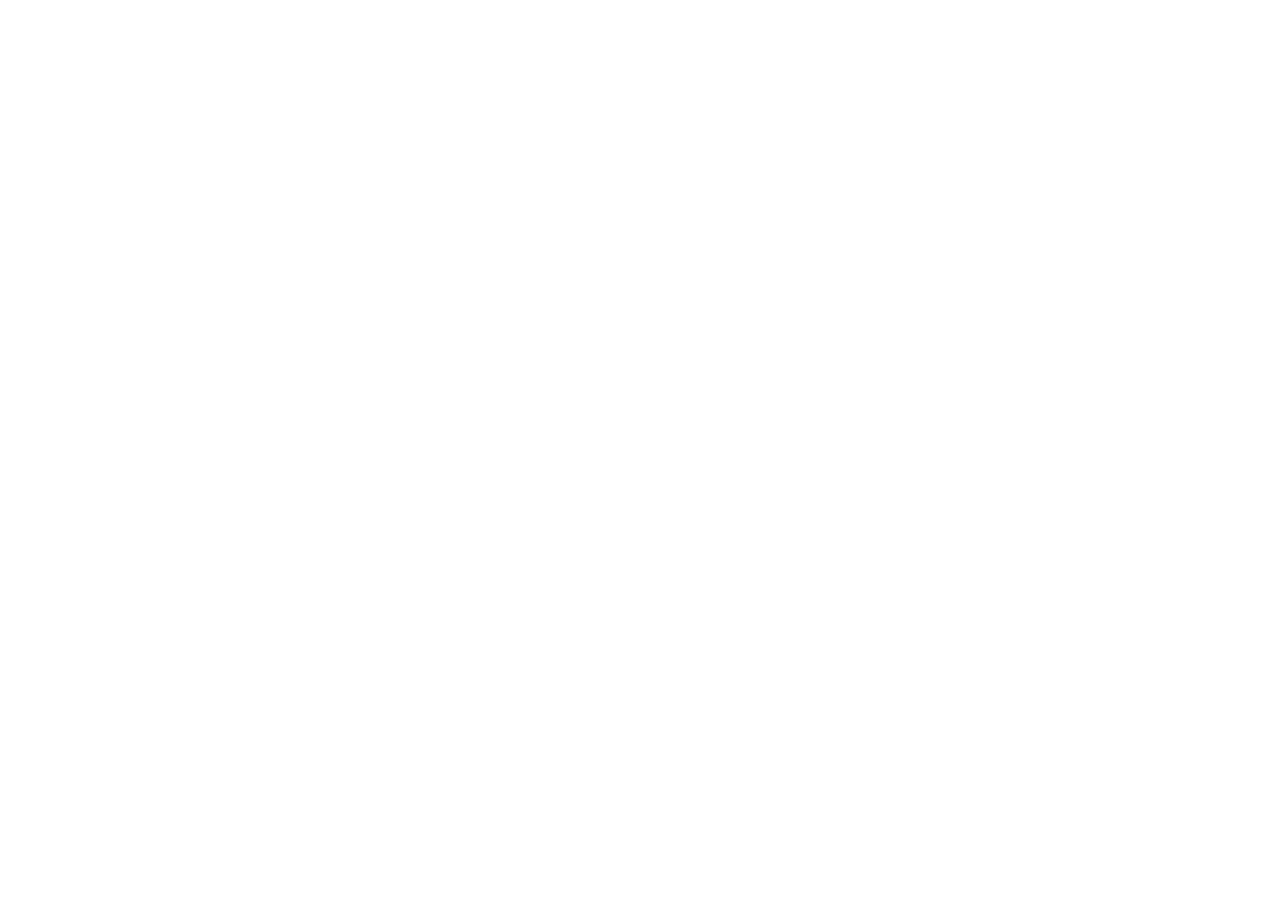
==== src/index.html @ 9c105b32 "Initial commit" ====
<!DOCTYPE html>
<html lang="en">
  <head>
    <meta charset="UTF-8" />
    <link rel="icon" type="image/svg+xml" href="/favicon.svg" />
    <meta name="viewport" content="width=device-width, initial-scale=1.0" />
    <title>Vanilla App Template</title>
    <link rel="stylesheet" href="./css/styles.css" />
  </head>
  <body>
    <load src="./partials/header.html" icon-path="img/sprite.svg#logo" />

    <main>
      <!-- Loads the specified .html file -->
      <load src="./partials/vite-promo.html" />
      <load src="./partials/badges.html" />
    </main>

    <load src="./partials/footer.html" />

    <script type="module" src="./main.js"></script>
  </body>
</html>
---- src/css/styles.css ----
/**
  |============================
  | include css partials with
  | default @import url()
  |============================
*/
/* Common styles */
@import url('./reset.css');
@import url('./base.css');
@import url('./container.css');
@import url('./animations.css');

/* Sections style */
@import url('./header.css');
@import url('./vite-promo.css');
@import url('./badges.css');
@import url('./back-link.css');
@import url('./footer.css');
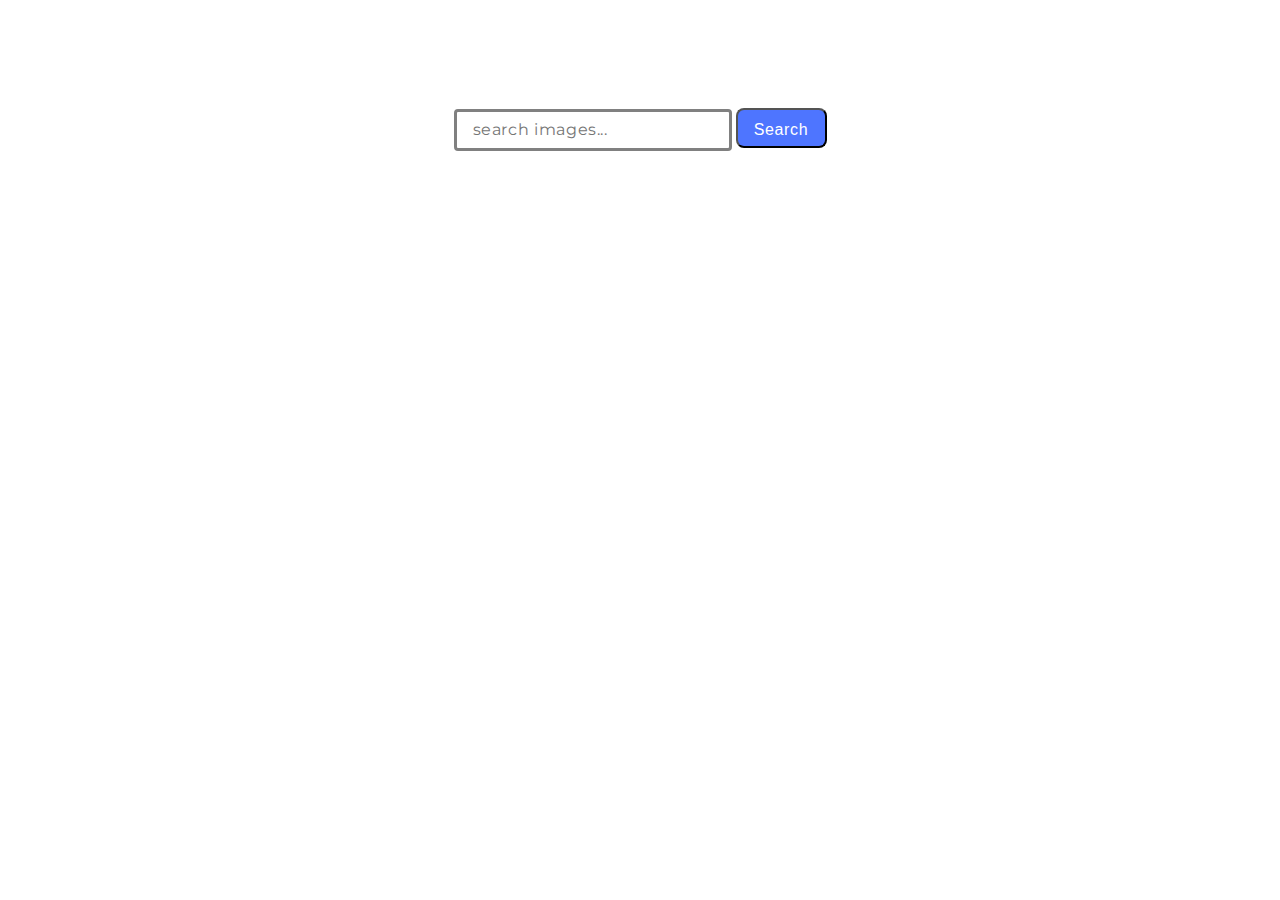
==== commit a8dfdf25: "Update index.html" ====
--- a/src/index.html
+++ b/src/index.html
@@ -2,22 +2,46 @@
 <html lang="en">
   <head>
     <meta charset="UTF-8" />
-    <link rel="icon" type="image/svg+xml" href="/favicon.svg" />
+    
     <meta name="viewport" content="width=device-width, initial-scale=1.0" />
-    <title>Vanilla App Template</title>
+    <meta http-equiv="Content-Security-Policy" content="upgrade-insecure-requests">
+    <title>goit-js-hw-12</title>
+
     <link rel="stylesheet" href="./css/styles.css" />
+    <link rel="preconnect" href="https://fonts.googleapis.com">
+<link rel="preconnect" href="https://fonts.gstatic.com" crossorigin>
+<link href="https://fonts.googleapis.com/css2?family=DM+Sans:ital,opsz,wght@0,9..40,100..1000;1,9..40,100..1000&family=Inter+Tight:ital,wght@0,100..900;1,100..900&family=Montserrat:ital,wght@0,100..900;1,100..900&family=Titan+One&display=swap" rel="stylesheet">
+
   </head>
   <body>
-    <load src="./partials/header.html" icon-path="img/sprite.svg#logo" />
+    
+    <main>
+      
 
-    <main>
-      <!-- Loads the specified .html file -->
-      <load src="./partials/vite-promo.html" />
-      <load src="./partials/badges.html" />
+
+      <form class="form">
+        <label class="firstfield">
+          
+          <input class="input-search" type="text" name="search" placeholder="search images..." required />
+        </label>
+        
+        <button class="search-btn" type="submit">Search</button>
+        <p class="wait-msg"></p>
+      </form>
+
+      <ul class="gallery">
+        
+        
+      </ul>
+
+      <button class="load-btn hidden" type="submit">Load more</button>
+      <p class="load-msg"></p>
+
+
     </main>
-
-    <load src="./partials/footer.html" />
-
+   
+    
+    
     <script type="module" src="./main.js"></script>
   </body>
 </html>
--- a/src/css/styles.css
+++ b/src/css/styles.css
@@ -1,18 +1,132 @@
-/**
-  |============================
-  | include css partials with
-  | default @import url()
-  |============================
-*/
-/* Common styles */
-@import url('./reset.css');
-@import url('./base.css');
-@import url('./container.css');
-@import url('./animations.css');
+ul {
+    list-style-type: none;
+}
 
-/* Sections style */
-@import url('./header.css');
-@import url('./vite-promo.css');
-@import url('./badges.css');
-@import url('./back-link.css');
-@import url('./footer.css');
+a {
+    text-decoration: none;
+    color: #000000;
+}
+
+main {
+    padding: 100px;
+    text-align: center;
+}
+
+.input-search {
+font-family: "Montserrat", sans-serif;
+ width: 240px;
+ height: 20px;
+ border-radius: 4px;
+ background: #fff;
+ border: solid #808080;
+ font-weight: 400;
+font-size: 16px;
+line-height: 150%;
+letter-spacing: 0.04em;
+color: #808080;
+padding: 8px 16px;
+}
+
+.input-search:hover {
+    border: solid #000000;
+}
+
+.input-search:focus {
+    border: solid #4E75FF;
+}
+
+.search-btn {
+font-weight: 500;
+font-size: 16px;
+line-height: 150%;
+letter-spacing: 0.04em;
+color: #fff;
+width: 91px;
+height: 40px;
+border-radius: 8px;
+padding: 8px 16px;
+text-align: center;
+background-color: #4E75FF;
+}
+
+
+.search-btn:hover {
+    background-color: #6C8CFF;
+}
+
+.loader {
+    width: 48px;
+    height: 48px;
+    border: 2px solid #fff;
+    border-radius: 50%;
+    display: inline-block;
+    position: relative;
+    box-sizing: border-box;
+    animation: rotation 1s linear infinite;
+  }
+  .loader::after {
+    content: '';
+    box-sizing: border-box;
+    position: absolute;
+    left: 50%;
+    top: 0;
+    background: #3f1306;
+    width: 3px;
+    height: 24px;
+    transform: translateX(-50%);
+  }
+  
+  @keyframes rotation {
+    0% {
+      transform: rotate(0deg);
+    }
+    100% {
+      transform: rotate(360deg);
+    }
+  }
+
+.gallery {
+    display: flex;
+    flex-wrap: wrap;
+    column-gap: 24px;
+    row-gap: 24px;
+}
+
+.gallery-item {
+    width: 360px;
+    height: 220px;
+    border: 1px solid #808080;
+  
+}
+
+.li-img {
+    width: 360px;
+    height: 160px;
+    margin-bottom: 4px;
+    object-fit: cover;
+}
+
+
+.table {
+    width: 100%;
+    height: 40px;
+    padding: 0;
+}
+
+.hidden {
+    visibility: hidden;
+}
+
+.load-btn {
+font-weight: 500;
+font-size: 16px;
+line-height: 150%;
+letter-spacing: 0.04em;
+color: #fff;
+width: 125px;
+height: 40px;
+border-radius: 8px;
+padding: 8px 16px;
+text-align: center;
+background-color: #4E75FF;
+}
